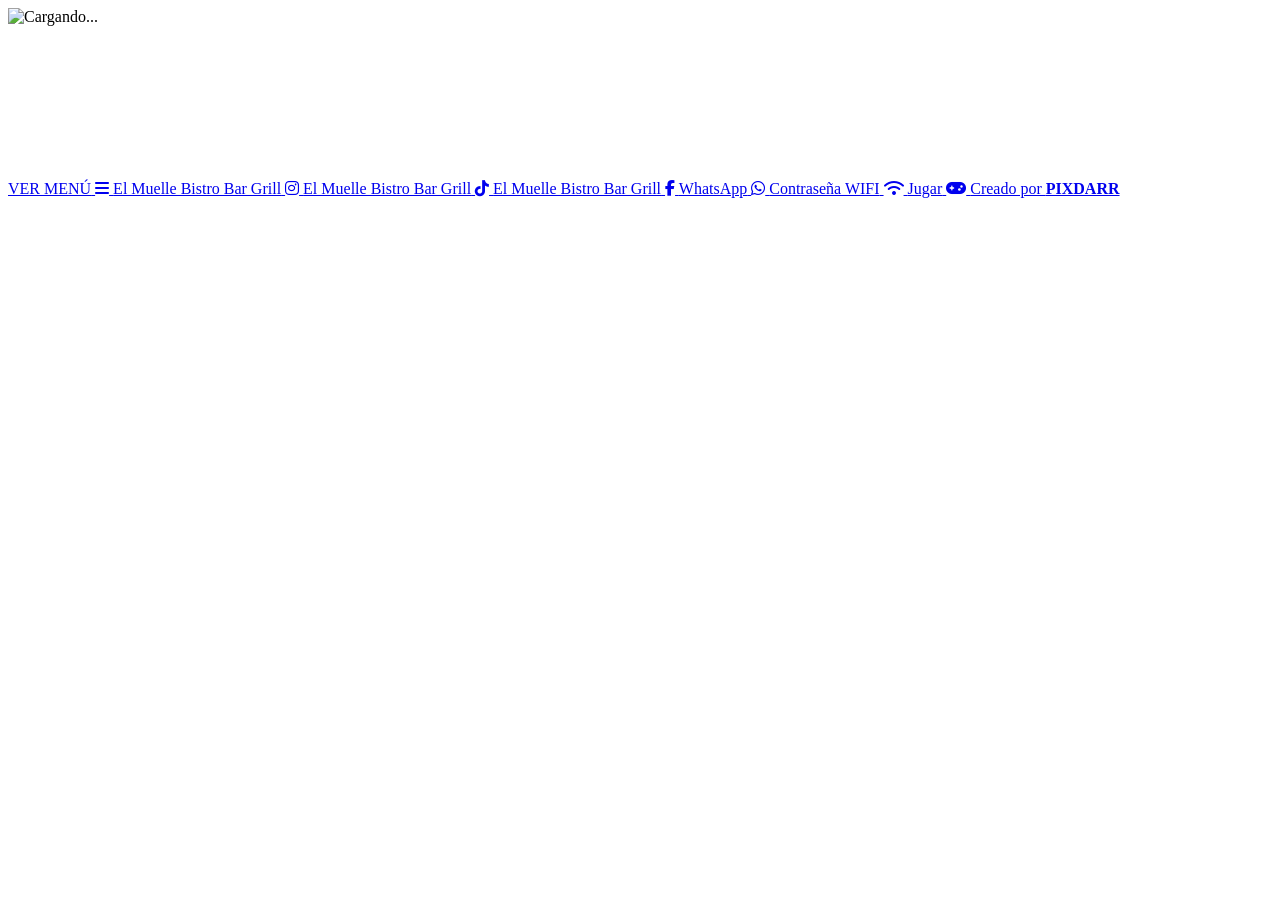
==== index.html @ a664c46c "Create index.html" ====
<!DOCTYPE html>
<html lang="es">
<head>
  <meta charset="UTF-8" />
  <meta name="viewport" content="width=device-width, initial-scale=1.0" />
  <link rel="stylesheet" href="https://cdnjs.cloudflare.com/ajax/libs/font-awesome/6.5.0/css/all.min.css">

  <!-- Icono / Favicon-->
  <link rel="icon" type="image/png" href="./img/icono.png">
   <!-- Fin Icono / Favicon-->

  <title>Mosquitisol</title>
  <link rel="stylesheet" href="style.css" />
</head>
<body>

  <!-- LOADER -->
  <div id="loader">
    <img src="./img/loader.png" alt="Cargando..." />
  </div>

<div class="hero">
  <video id="heroVideo" autoplay muted playsinline preload="auto" poster="./img/card.jpg">
    <source src="./img/animacion.mp4" type="video/mp4">
  </video>
</div>


<div class="container">
   
  <a href="#" class="btn red">
  <span>VER MENÚ</span>
  <i class="fas fa-bars"></i>
</a>

<a href="https://www.instagram.com/elmuellebistrobargrill" rel="noopener noreferrer" class="btn pink">
  <span>El Muelle Bistro Bar Grill</span>
  <i class="fab fa-instagram"></i>
</a>

<a href="https://www.tiktok.com/@elmuellebistro" class="btn gray">
  <span>El Muelle Bistro Bar Grill</span>
  <i class="fab fa-tiktok"></i>
</a>

<a href="https://web.facebook.com/profile.php?id=100090053706056&sk=about&locale=es_LA" class="btn blue">
  <span>El Muelle Bistro Bar Grill</span>
  <i class="fab fa-facebook-f"></i>
</a>

<a href="https://wa.me/829..." class="btn green">
  <span>WhatsApp</span>
  <i class="fab fa-whatsapp"></i>
</a>

<a href="#" class="btn wifi" id="wifiBtn">
  <span id="wifiText">Contraseña WIFI</span>
  <i class="fa-solid fa-wifi"></i>
</a>

<a href="./juego.html" class="btn juego">
  <span>Jugar</span>
   <i class="fa-solid fa-gamepad"></i>
</a>

<a href="https://www.instagram.com/pixdarrx/" target="_blank" class="watermark">
  Creado por <strong>PIXDARR</strong>
</a>
</div>


<script src="script.js"></script>
<script>
  const wifiBtn = document.getElementById("wifiBtn");
  const wifiText = document.getElementById("wifiText");

  const password = "Mosquitisol2026"; // 👈 cambia aquí tu contraseña

  wifiBtn.addEventListener("click", function(e) {
    e.preventDefault();

    navigator.clipboard.writeText(password);

    wifiText.textContent = "Copiada ✅";

    setTimeout(() => {
      wifiText.textContent = "Contraseña WIFI";
    }, 2000);
  });
</script>
</body>
</html>
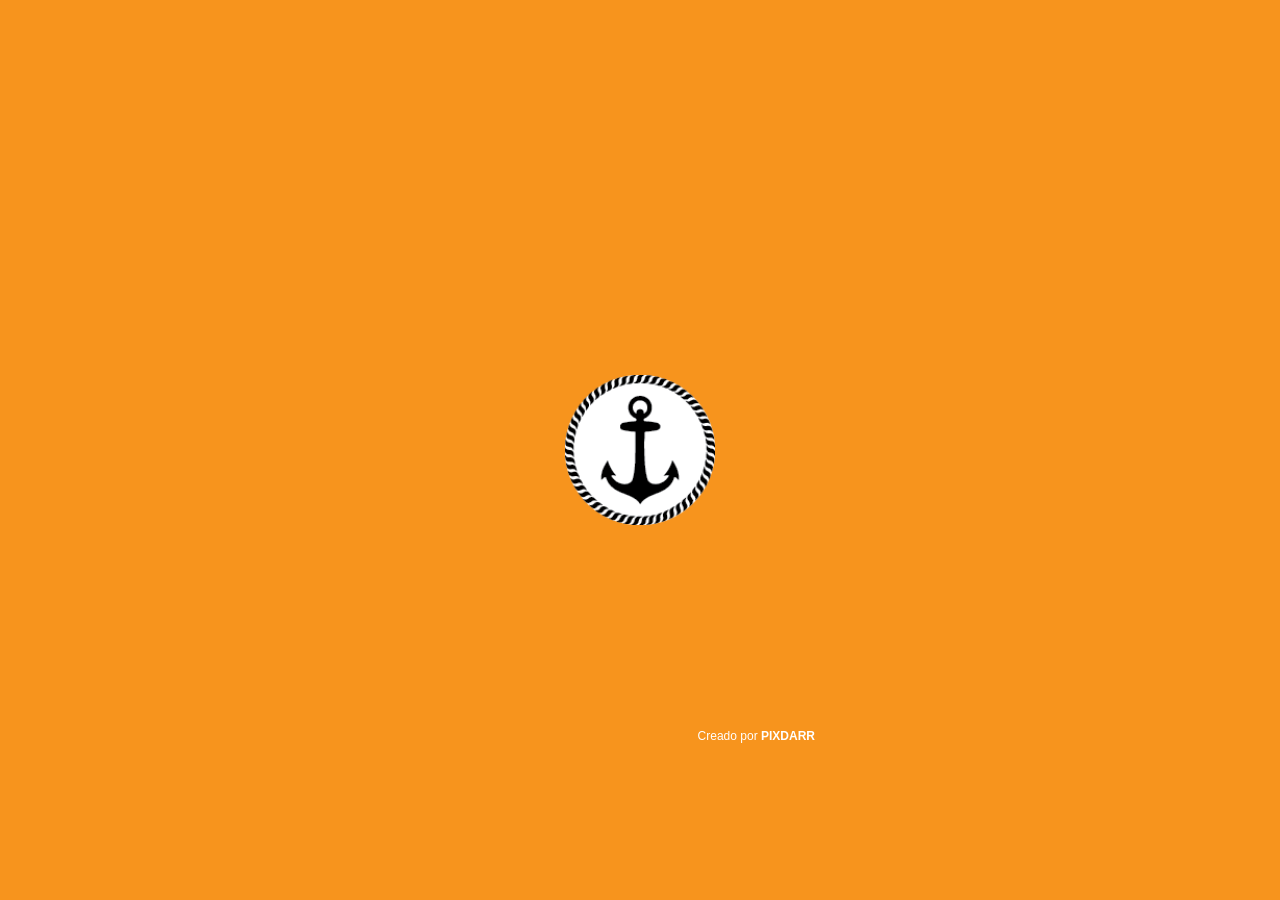
==== commit dd499983: "Update index.html" ====
--- a/index.html
+++ b/index.html
@@ -48,7 +48,7 @@
   <i class="fab fa-facebook-f"></i>
 </a>
 
-<a href="https://wa.me/829..." class="btn green">
+<a href="https://wa.me/8095846868" class="btn green">
   <span>WhatsApp</span>
   <i class="fab fa-whatsapp"></i>
 </a>
--- a/style.css
+++ b/style.css
@@ -0,0 +1,144 @@
+* {
+  margin: 0;
+  padding: 0;
+  box-sizing: border-box;
+  font-family: Arial, sans-serif;
+}
+
+body {
+  background: #000000;
+  margin: 0;
+  font-family: Arial, sans-serif;
+  overflow-x: hidden;
+
+  max-width: 390px;
+  margin: auto;
+  min-height: 100vh;
+  
+}
+
+/* esto quita el scroll
+body {
+  overflow: hidden;
+}
+  */
+
+.hero video {
+  width: 100%;
+  height: auto;
+  display: block;
+  opacity: 0;            /* empieza invisible */
+  transition: opacity 1.5s ease; /* fade in */
+}
+
+
+
+
+/* LOADER */
+#loader {
+  position: fixed;
+  inset: 0;
+  width: 100%;
+  height: 100%;
+  background: #F7941D;
+  display: flex;
+  justify-content: center;
+  align-items: center;
+  z-index: 999;
+  transition: opacity 1.5s ease;
+
+}
+
+#loader img {
+  width: 150px; /* ajusta tamaño del GIF */
+  height: auto;
+  animation: zoom 1.5s ease;
+}
+
+
+@keyframes zoom {
+  from { transform: scale(0.5); opacity: 0; }
+  to { transform: scale(1); opacity: 1; }
+}
+
+@keyframes fadeOut {
+  to { opacity: 0; visibility: hidden; }
+}
+
+/* CONTENIDO */
+.container {
+  padding: 40px 20px;
+  max-width: 400px;
+  margin: auto;
+  background-color: #000000;
+   position: relative;  /* 👈 necesario */
+}
+
+@keyframes appear {
+  to {
+    opacity: 1;
+    transform: translateY(0);
+  }
+}
+
+.logo {
+  width: 100%;
+
+  
+}
+
+.btn {
+  display: flex;
+  justify-content: space-between;
+  align-items: center;
+  padding: 18px 22px;
+  margin-bottom: 13px;
+  border-radius: 18px;
+  text-decoration: none;
+  font-weight: bold;
+  font-size: 16px;
+  transition: 0.3s;
+  transform: scale(1);
+}
+
+.btn i {
+  font-size: 20px;
+}
+
+.btn:hover {
+  transform: scale(1.05);
+}
+
+
+/* COLORES */
+.red { background: #e50914; color: white; }
+.pink { background: #f06292; color: white;}
+.gray { background: #ffffff; color: rgb(0, 0, 0); }
+.blue { background: #1877f2; color: white;}
+.green { background: #02a73e; color: white; }
+.wifi { background: #008c99; color: rgb(255, 255, 255); }
+.juego { background: #F7941D; color: rgb(0, 0, 0); }
+
+
+.watermark {
+  position: absolute;   /* 👈 cambia esto */
+  bottom: 15px;
+  right: 20px;
+  font-size: 12px;
+  font-family: sans-serif;
+  color:  rgb(255, 255, 255);
+  text-decoration: none;
+  z-index: 9999;
+  transition: 0.3s ease;
+}
+
+.watermark strong {
+  font-weight: 600;
+}
+
+.watermark:hover {
+  color: #ff0000;
+  transform: scale(1.05);
+
+}
+
